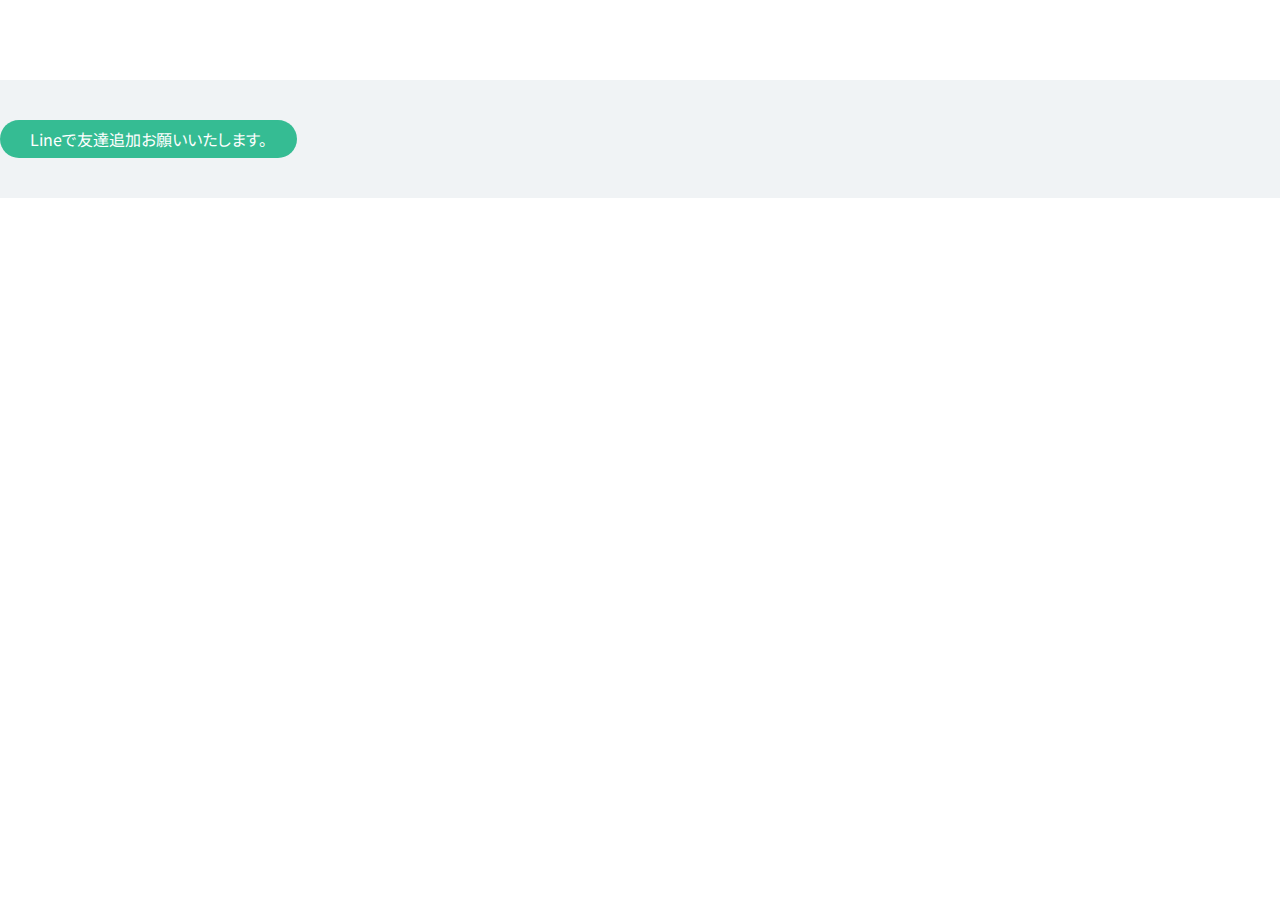
==== line.html @ 9edc15fa "line" ====
<!DOCTYPE html>
<html lang="ja" prefix="og: http://ogp.me/ns#">

<head>
  <meta charset="UTF-8" />
  <meta name="viewport" content="width=device-width, initial-scale=1.0" />
  <title>Moriyama Line Account</title>
  <meta name="description"
    content="Moriyama Line Account" />
  <!--PC：１２０文字以内 スマホ：70文字以内-->
  <!--ここからOGP-->
  <meta property="og:url" content="https://school.mixidea.org" />
  <meta property="og:type" content="article" />
  <!--website /blog 下層→article-->
  <meta property="og:title" content="Moriyama Line Account" />
  <meta property="og:description"
    content="Moriyama Line Account" />
  <meta property="og:site_name" content="Moriyama Line Account" />
  <meta name=”keywords” content=”英語ディベート学校,英語学習”>
  <meta property="og:image" content="images/mixidea.jpg" />
  <meta name="twitter:card" content="summary">
  <!--//OGPここまで-->
  <link rel="stylesheet" href="common/css/reset.css" />
  <link rel="stylesheet" href="common/css/line.css" />
  <link rel="preconnect" href="https://fonts.googleapis.com">
  <link rel="preconnect" href="https://fonts.gstatic.com" crossorigin>
  <link href="https://fonts.googleapis.com/css2?family=Noto+Sans+JP:wght@400;700&display=swap" rel="stylesheet">
  <link rel="icon" type="image/x-icon" href="https://storage.googleapis.com/mixidea_resource/icon5.png" />



</head>

<body>
  <!--ここからヘッダー-->

  <!--//ここまでヘッダー-->

  <!--ここからメインコンテンツ-->
  <main class="main">
    <!--ここからファーストビュー -->





    <!--ここからセクションcontact-->
    <section class="contact">
      <!--ここからmessage-->

      <!--//ここまでmessage-->
      <!--ここからinquiryArea-->
      <div class="inquiryArea" id="Inquiries">
        <div class="Inner">
          <div class="inquiryAreaBox">

            <dl class="inquiryAreaBoxInner lineBox">
              </dt>
                <a href="https://line.me/ti/p/8m97k13AO6" class="Inquiries">Lineで友達追加お願いいたします。</a>
              </dl>
          </div>
        </div>
      </div>
      <!--//ここまでinquiryArea-->
    </section>
    <!--//ここまでセクションcontact-->

  </main>
  <!--ここからフッター-->
  <!-- <div style="text-align:center; padding-bottom: 20px;color: blue; text-decoration: underline;"> <a
      href="./twitter.html">口コミ情報はこちら</a></div> -->
  <!--//ここまでフッター-->
  <!--jQuery読み込み-->
  <!-- <script src="https://ajax.googleapis.com/ajax/libs/jquery/3.5.1/jquery.min.js"></script> -->
  <!-- <script type="text/javascript" src="common/js/script.js"></script> -->
</body>

</html>
---- common/css/line.css ----
@charset "UTF-8";
* {
  -webkit-box-sizing: border-box;
          box-sizing: border-box;
}

body {
  letter-spacing: 0em;
  color: #333333;
  font-weight: 400;
  font-family: 'Noto Sans JP', sans-serif;
  -webkit-font-feature-settings: "palt" 1;
          font-feature-settings: "palt" 1;
}


.Inquiries {
  padding: 10px 30px;
  border-radius: 100px;
  background-color: #35BC93;
  color: #ffffff;
  margin: 40px 0;
  display: inline-block;
}

@media not all and (min-width: 768px) {
  .item {
    width: 100%;
  }
  .item:not(:nth-child(3n+3)) {
    margin-right: 0;
  }
  .item:nth-child(n+2) {
    margin-top: 30px;
  }
}


@media screen and (max-width: 765px) {
  a[href^="tel:"] {
    pointer-events: none;
  }
}


@media screen and (min-width: 766px) {
  .main {
    padding-top: 80px;
  }
}

@media screen and (max-width: 765px) {
  .main {
    padding-top: 50px;
  }
}







.main .contact .inquiryArea {
  background-color: #F0F3F5;
}

.main .contact .inquiryArea h2 {
  text-align: center;
  margin-bottom: 30px;
}

@media screen and (max-width: 765px) {
  .main .contact .inquiryArea h2 {
    font-size: 24px;
  }
}

.main .contact .inquiryAreaBox {
  display: -webkit-box;
  display: -ms-flexbox;
  display: flex;
  -webkit-box-pack: justify;
      -ms-flex-pack: justify;
          justify-content: space-between;
  width: 100%;
}

@media screen and (max-width: 765px) {
  .main .contact .inquiryAreaBox {
    -webkit-box-orient: vertical;
    -webkit-box-direction: normal;
        -ms-flex-direction: column;
            flex-direction: column;
  }
}


.main .contact .inquiryAreaBoxInner dt {
  color: #35BC93;
  font-size: 24px;
  padding-bottom: 15px;
}

.main .contact .inquiryAreaBoxInner dt span {
  color: #333333;
  font-size: 16px;
  font-weight: 400;
}

@media screen and (min-width: 766px) {
  .main .contact .inquiryAreaBoxInner dt {
    margin-left: 30px;
  }
}

.main .contact .inquiryAreaBoxInner dd {
  background-color: #ffffff;
  text-align: center;
  /* 中央寄せ */
}

@media screen and (min-width: 766px) {
  .main .contact .inquiryAreaBoxInner dd {
    display: table-cell;
    vertical-align: bottom;
    height: 350px;
    padding: 30px 30px 50px 30px;
  }
}

@media screen and (max-width: 765px) {
  .main .contact .inquiryAreaBoxInner dd {
    padding: 40px 10px;
  }
}

.main .contact .inquiryAreaBoxInner dd ol {
  display: -webkit-box;
  display: -ms-flexbox;
  display: flex;
  -webkit-box-pack: justify;
      -ms-flex-pack: justify;
          justify-content: space-between;
  -ms-flex-wrap: wrap;
      flex-wrap: wrap;
  text-align: left;
  line-height: 50px;
}

@media screen and (max-width: 765px) {
  .main .contact .inquiryAreaBoxInner dd ol {
    -webkit-box-orient: vertical;
    -webkit-box-direction: normal;
        -ms-flex-direction: column;
            flex-direction: column;
  }
}

.main .contact .inquiryAreaBoxInner dd ol li {
  counter-increment: num 1;
  list-style: none;
  padding-left: 40px;
  position: relative;
}

@media screen and (min-width: 766px) {
  .main .contact .inquiryAreaBoxInner dd ol li {
    width: 45%;
  }
}

.main .contact .inquiryAreaBoxInner dd ol li:before {
  content: counter(num);
  counter-increment: my-counter;
  background-color: #CCCCCC;
  border: 1px solid;
  border-radius: 50%;
  -webkit-box-sizing: border-box;
          box-sizing: border-box;
  display: -webkit-box;
  display: -ms-flexbox;
  display: flex;
  -webkit-box-pack: center;
      -ms-flex-pack: center;
          justify-content: center;
  -webkit-box-align: center;
      -ms-flex-align: center;
          align-items: center;
  height: 30px;
  width: 30px;
  color: #ffffff;
  font-weight: 700;
  line-height: 1;
  position: absolute;
  top: 12px;
  left: 0px;
}

.main .contact .inquiryAreaBoxInner dd ol li img {
  width: 40px;
  vertical-align: middle;
  margin-left: 20px;
}

@media screen and (min-width: 766px) {
  .main .contact .inquiryArea .lineBox {
    -ms-flex-preferred-size: 740px;
        flex-basis: 740px;
  }
  .main .contact .inquiryArea .lineBox dd {
    background-image: url(../../images/contact_line_bg.jpg);
    background-repeat: no-repeat;
    background-position: 90% 90%;
    background-size: 150px auto;
  }
}

.main .contact .inquiryArea .mailBox img {
  width: 30px;
}

@media screen and (min-width: 766px) {
  .main .contact .inquiryArea .mailBox {
    -webkit-box-flex: 1;
        -ms-flex-positive: 1;
            flex-grow: 1;
    margin-right: 50px;
  }
}

@media screen and (max-width: 765px) {
  .main .contact .inquiryArea .mailBox {
    margin-bottom: 30px;
  }
}
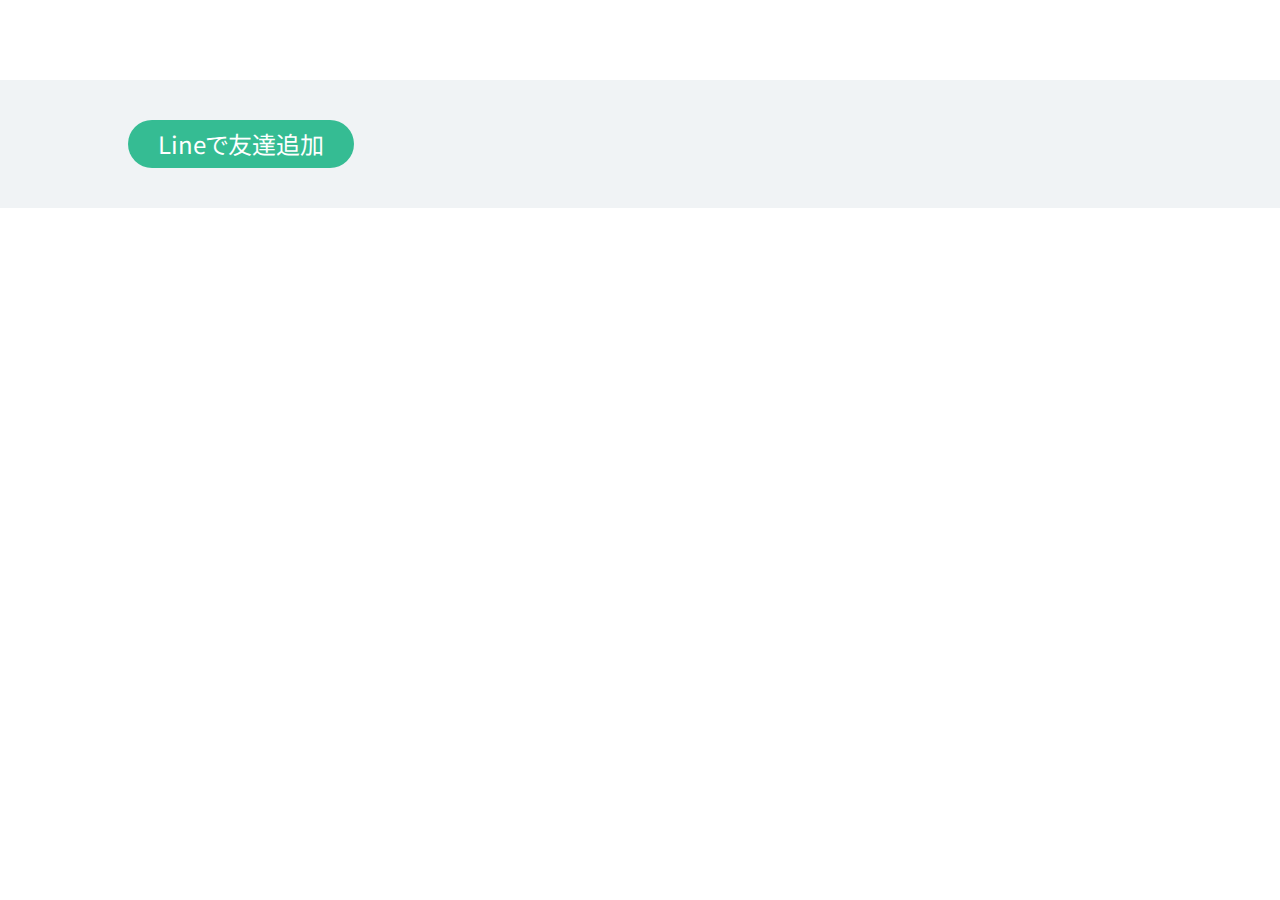
==== commit 845d21fe: "adjust line html" ====
--- a/line.html
+++ b/line.html
@@ -54,10 +54,7 @@
         <div class="Inner">
           <div class="inquiryAreaBox">
 
-            <dl class="inquiryAreaBoxInner lineBox">
-              </dt>
-                <a href="https://line.me/ti/p/8m97k13AO6" class="Inquiries">Lineで友達追加お願いいたします。</a>
-              </dl>
+                <a href="https://line.me/ti/p/8m97k13AO6" class="Inquiries">Lineで友達追加</a>
           </div>
         </div>
       </div>
--- a/common/css/line.css
+++ b/common/css/line.css
@@ -21,19 +21,9 @@
   color: #ffffff;
   margin: 40px 0;
   display: inline-block;
-}
-
-@media not all and (min-width: 768px) {
-  .item {
-    width: 100%;
-  }
-  .item:not(:nth-child(3n+3)) {
-    margin-right: 0;
-  }
-  .item:nth-child(n+2) {
-    margin-top: 30px;
-  }
-}
+  font-size: 24px;
+}
+
 
 
 @media screen and (max-width: 765px) {
@@ -72,7 +62,7 @@
 
 @media screen and (max-width: 765px) {
   .main .contact .inquiryArea h2 {
-    font-size: 24px;
+    font-size: 48px;
   }
 }
 
@@ -83,7 +73,9 @@
   -webkit-box-pack: justify;
       -ms-flex-pack: justify;
           justify-content: space-between;
-  width: 100%;
+  width: 80%;
+  margin:auto;
+  text-align:center
 }
 
 @media screen and (max-width: 765px) {
@@ -98,13 +90,13 @@
 
 .main .contact .inquiryAreaBoxInner dt {
   color: #35BC93;
-  font-size: 24px;
+  font-size: 48px;
   padding-bottom: 15px;
 }
 
 .main .contact .inquiryAreaBoxInner dt span {
   color: #333333;
-  font-size: 16px;
+  font-size: 48px;
   font-weight: 400;
 }
 
